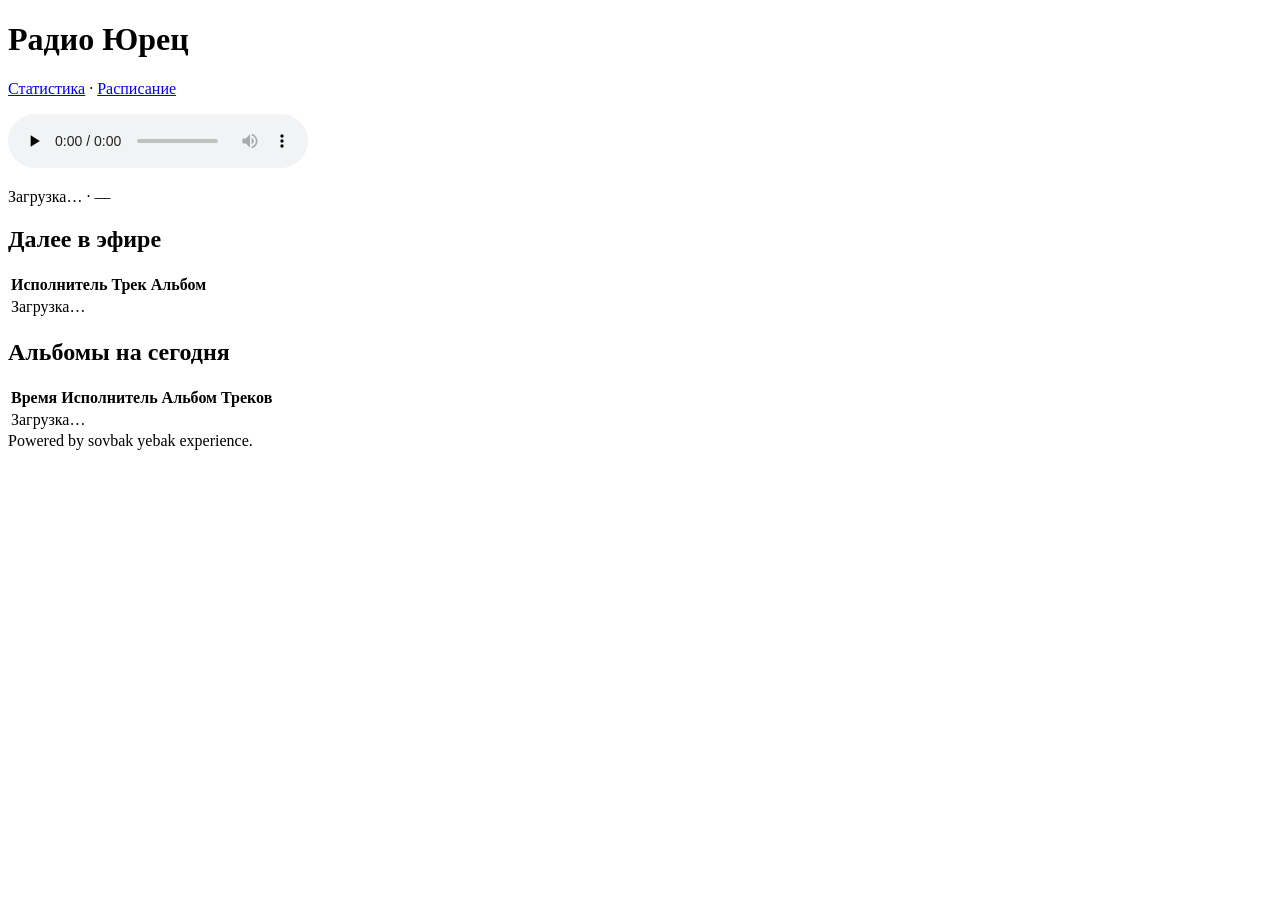
==== src/static/index.html @ 7065025d "Serve Plex album covers to system media controls" ====
<!doctype html>
<html lang="ru">
<head>
  <meta charset="utf-8">
  <meta name="viewport" content="width=device-width, initial-scale=1">
  <title>Юрец</title>
  <link rel="icon" href="/static/favicon.svg?v=2" type="image/svg+xml">
  <link rel="stylesheet" href="/static/radio.css?v=4">
  <script src="/static/radio.js?v=6" defer></script>
</head>
<body>
  <main>
    <h1>Радио Юрец</h1>
    <p><a href="/stats">Статистика</a> · <a href="#schedule-label">Расписание</a></p>
    <audio id="player" src="/stream" controls preload="none" aria-label="Радио Юрец"></audio>
    <p id="playback-status" role="status"></p>
    <p class="now-playing" aria-live="polite"><span id="now-playing">Загрузка…</span> · <span id="album">—</span></p>
    <section aria-labelledby="queue-label">
      <h2 id="queue-label">Далее в эфире</h2>
      <div class="table-wrap" role="region" aria-labelledby="queue-label" tabindex="0">
        <table>
          <thead><tr><th scope="col">Исполнитель</th><th scope="col">Трек</th><th scope="col">Альбом</th></tr></thead>
          <tbody id="queue"><tr><td colspan="3">Загрузка…</td></tr></tbody>
        </table>
      </div>
    </section>
    <section aria-labelledby="schedule-label">
      <h2 id="schedule-label">Альбомы на сегодня</h2>
      <p id="schedule-date"></p>
      <div class="table-wrap" role="region" aria-labelledby="schedule-label" tabindex="0">
        <table>
          <thead><tr><th scope="col">Время</th><th scope="col">Исполнитель</th><th scope="col">Альбом</th><th scope="col">Треков</th></tr></thead>
          <tbody id="schedule"><tr><td colspan="4">Загрузка…</td></tr></tbody>
        </table>
      </div>
    </section>
  </main>
  <footer>Powered by sovbak yebak experience.</footer>
</body>
</html>
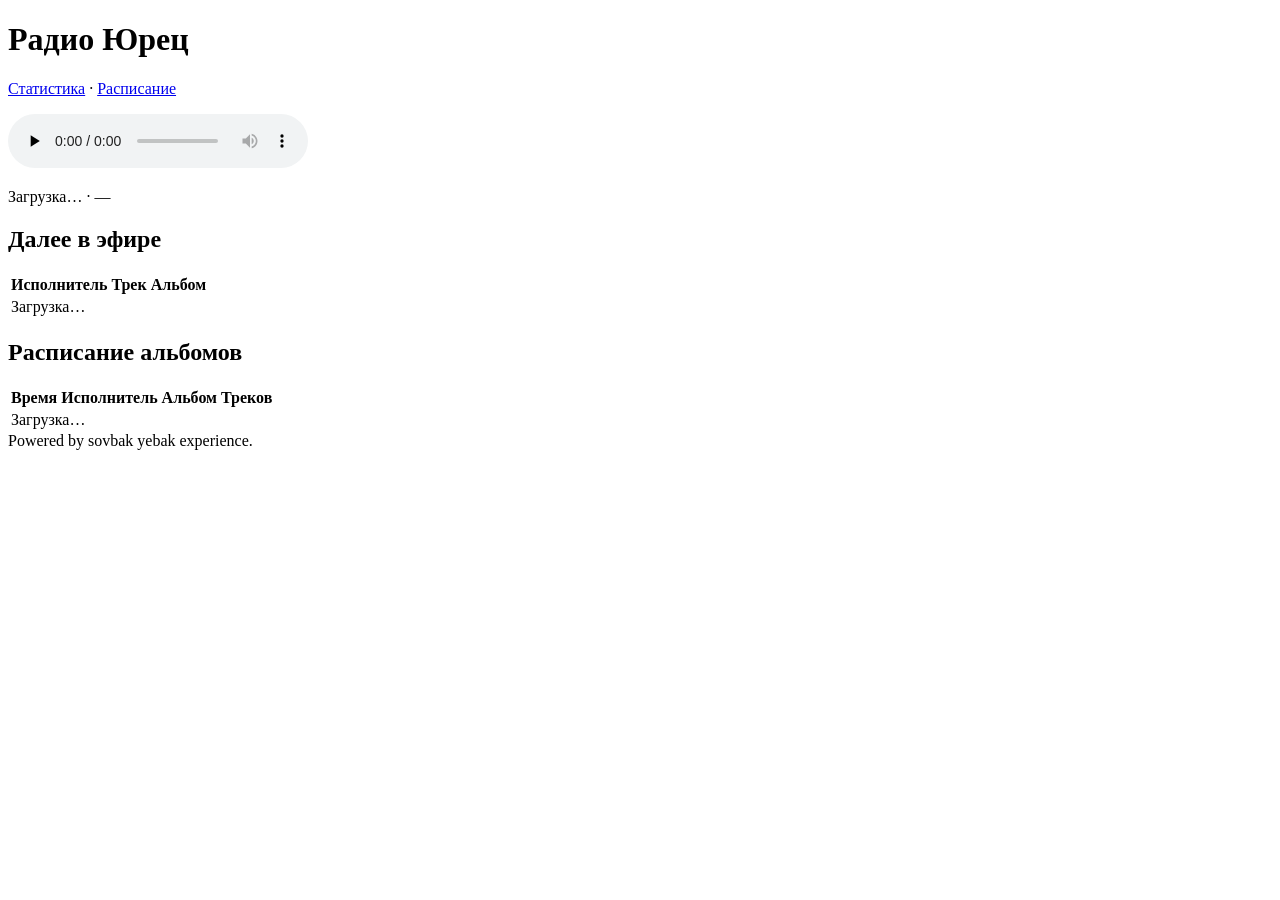
==== commit efeb96fc: "Follow the device timezone when displaying the radio schedule" ====
--- a/src/static/index.html
+++ b/src/static/index.html
@@ -6,7 +6,7 @@
   <title>Юрец</title>
   <link rel="icon" href="/static/favicon.svg?v=2" type="image/svg+xml">
   <link rel="stylesheet" href="/static/radio.css?v=4">
-  <script src="/static/radio.js?v=6" defer></script>
+  <script src="/static/radio.js?v=7" defer></script>
 </head>
 <body>
   <main>
@@ -25,7 +25,7 @@
       </div>
     </section>
     <section aria-labelledby="schedule-label">
-      <h2 id="schedule-label">Альбомы на сегодня</h2>
+      <h2 id="schedule-label">Расписание альбомов</h2>
       <p id="schedule-date"></p>
       <div class="table-wrap" role="region" aria-labelledby="schedule-label" tabindex="0">
         <table>
